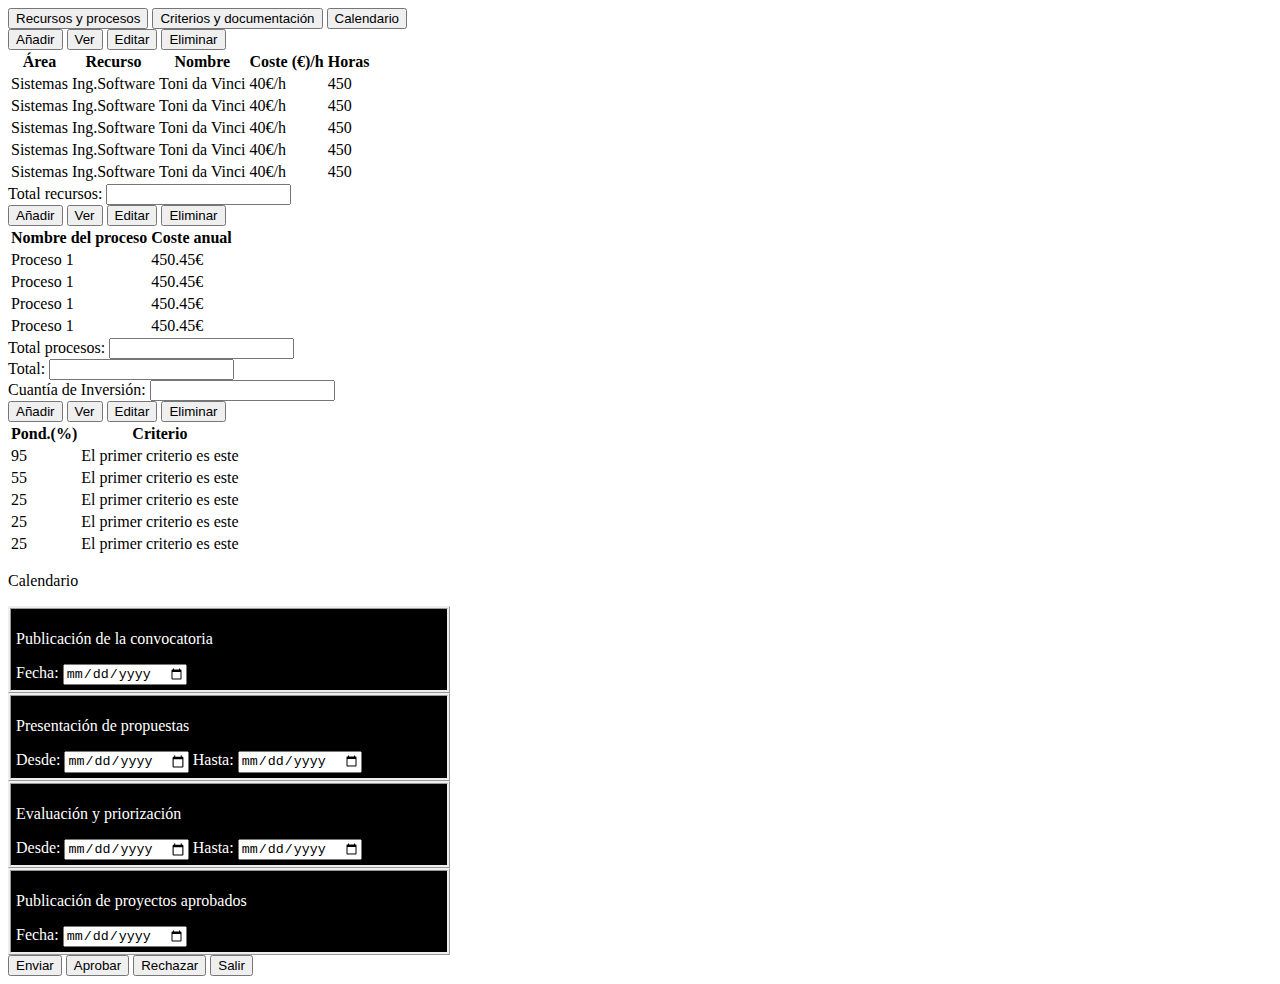
==== fase1.htm @ 9f01ff91 "fase 3 (2)" ====
<!DOCTYPE html>
<html>

<head>
    <link rel="stylesheet" href="css/fase1.css">
    <script src="js/jquery-3.3.1.min.js"></script>
    <script src="js/fase1Controller.js"></script>
</head>

<body>
    <div id="config_vtn">
        <div id="userInfo"></div>
        <div id="top_button_config_vtn">
            <button id="rec_proc_panel_button" onclick="onRecProcPanelButtonClick()">Recursos y procesos</button>
            <button id="crit_doc_panel_button" onclick="onCritDocPanelButtonClick()">Criterios y documentación</button>
            <button id="cal_panel_button" onclick="onCalPanelButtonClick()">Calendario</button>
        </div>
        <div id="rec_proc_panel">
            <div id="rec_panel">
                <div id="rec_panel_buttons">
                    <button id="add_rec_button">Añadir</button>
                    <button id="open_rec_button">Ver</button>
                    <button id="edit_rec_button">Editar</button>
                    <button id="remove_rec_button">Eliminar</button>
                </div>
                <div id="rec_table_panel">
                    <table id="rec_table">
                        <tr>
                            <th>Área</th>
                            <th>Recurso</th>
                            <th>Nombre</th>
                            <th>Coste (€)/h</th>
                            <th>Horas</th>
                        </tr>
                        <tr>
                            <td>Sistemas</td>
                            <td>Ing.Software</td>
                            <td>Toni da Vinci</td>
                            <td>40€/h</td>
                            <td>450</td>
                        </tr>
                        <tr>
                            <td>Sistemas</td>
                            <td>Ing.Software</td>
                            <td>Toni da Vinci</td>
                            <td>40€/h</td>
                            <td>450</td>
                        </tr>
                        <tr>
                            <td>Sistemas</td>
                            <td>Ing.Software</td>
                            <td>Toni da Vinci</td>
                            <td>40€/h</td>
                            <td>450</td>
                        </tr>
                        <tr>
                            <td>Sistemas</td>
                            <td>Ing.Software</td>
                            <td>Toni da Vinci</td>
                            <td>40€/h</td>
                            <td>450</td>
                        </tr>
                        <tr>
                            <td>Sistemas</td>
                            <td>Ing.Software</td>
                            <td>Toni da Vinci</td>
                            <td>40€/h</td>
                            <td>450</td>
                        </tr>
                    </table>
                </div>
                <div id="rec_amount_panel">
                    <label for="rec_amount">Total recursos: </label>
                    <input type="text" id="rec_amount" name="rec_amount">
                </div>
            </div>
            <div id="proc_panel">
                <div id="proc_panel_buttons">
                    <button id="add_proc_button">Añadir</button>
                    <button id="open_proc_button">Ver</button>
                    <button id="edit_proc_button">Editar</button>
                    <button id="remove_proc_button">Eliminar</button>
                </div>
                <div id="proc_table_panel">
                    <table id="proc_table">
                        <tr>
                            <th>Nombre del proceso</th>
                            <th>Coste anual</th>
                        </tr>
                        <tr>
                            <td>Proceso 1</td>
                            <td>450.45€</td>
                        </tr>
                        <tr>
                            <td>Proceso 1</td>
                            <td>450.45€</td>
                        </tr>
                        <tr>
                            <td>Proceso 1</td>
                            <td>450.45€</td>
                        </tr>
                        <tr>
                            <td>Proceso 1</td>
                            <td>450.45€</td>
                        </tr>
                    </table>
                </div>
                <div id="proc_amount_panel">
                    <label for="proc_amount">Total procesos: </label>
                    <input type="text" id="proc_amount" name="proc_amount">
                </div>
            </div>
            <div id="amount_panel">
                <label for="rec_proc_amount">Total: </label>
                <input type="text" id="rec_proc_amount" name="rec_proc_amount">
            </div>
            <div id="my_amount_panel">
                <label for="my_amount">Cuantía de Inversión: </label>
                <input type="text" id="my_amount" name="my_amount">
            </div>
        </div>
        <div id="crit_doc_panel">
            <div id="crit_panel">
                <div id="crit_panel_buttons">
                    <button id="add_crit_button">Añadir</button>
                    <button id="open_crit_button">Ver</button>
                    <button id="edit_crit_button">Editar</button>
                    <button id="remove_crit_button">Eliminar</button>
                </div>
                <div id="crit_table_panel">
                    <table id="crit_table">
                        <tr>
                            <th>Pond.(%)</th>
                            <th>Criterio</th>
                        </tr>
                        <tr>
                            <td>95</td>
                            <td>El primer criterio es este</td>
                        </tr>
                        <tr>
                            <td>55</td>
                            <td>El primer criterio es este</td>
                        </tr>
                        <tr>
                            <td>25</td>
                            <td>El primer criterio es este</td>
                        </tr>
                        <tr>
                            <td>25</td>
                            <td>El primer criterio es este</td>
                        </tr>
                        <tr>
                            <td>25</td>
                            <td>El primer criterio es este</td>
                        </tr>
                    </table>
                </div>
            </div>
            <div id="doc_panel">

            </div>
        </div>
        <div id="cal_panel" class="config_calendar" style="width: 35%; ">
            <p>Calendario</p>

            <div class="config_calendar_row">
                <p>Publicación de la convocatoria</p>
                <label for="fConvocatoria">Fecha: </label>
                <input type="date" id="fConvocatoria">
            </div>

            <div class="config_calendar_row">
                <p>Presentación de propuestas</p>
                <label for="PPropuestaDesde">Desde: </label>
                <input type="date" id="PPropuestaDesde">
                <label for="PPropuestaHasta">Hasta: </label>
                <input type="date" id="PPropuestaHasta">
            </div>

            <div class="config_calendar_row">
                <p>Evaluación y priorización</p>
                <label for="PEvalPriorDesde">Desde: </label>
                <input type="date" id="PEvalPriorDesde">
                <label for="PEvalPriorHasta">Hasta: </label>
                <input type="date" id="PEvalPriorHasta">
            </div>

            <div class="config_calendar_row">
                <p>Publicación de proyectos aprobados</p>
                <label for="PAprobados">Fecha: </label>
                <input type="date" id="PAprobados">
            </div>
        </div>
    </div>
    <div id="bot_buttons_config_vtn">
        <button id="send_config_button" onclick="onSendConfigButtonClick() ">Enviar</button>
        <button id="approve_config_button" onclick="onApproveConfigButtonClick() ">Aprobar</button>
        <button id="reject_config_button" onclick="onRejectConfigButtonClick() ">Rechazar</button>
        <button id="exit_button" onclick="onExitButton() ">Salir</button>
    </div>

</body>

</html>
---- css/fase1.css ----
/*GENERAL*/

label {
    width: 140px;
    text-align: right;
}

​
/*DOCUMENTACION*/

#Descripcion {
    border: 5px solid blue;
    width: 200px;
    height: 100px;
    border-style: dashed;
}

#Reglamento {
    border: 5px solid blue;
    width: 200px;
    height: 100px;
    border-style: dashed;
}

#FormEstandar {
    border: 5px solid blue;
    width: 200px;
    height: 100px;
    border-style: dashed;
}

#textoConv {
    border: 5px solid blue;
    width: 200px;
    height: 100px;
    border-style: dashed;
}

.config_calendar_row {
    background-color: black;
    color: white;
    padding: 5px;
    border-style: ridge;
    width: 250;
}


/*ESTILOS CRITERIOS*/

#nuevoCrit_desc {
    width: 200px;
    height: 200px;
}

#nuevoCrit_pond {
    width: 50px;
}

.buttons_modal_vtn {
    float: right;
    padding: 20px;
}


/* The Modal (background) */

.modal {
    display: none;
    /* Hidden by default */
    position: fixed;
    /* Stay in place */
    z-index: 1;
    /* Sit on top */
    left: 0;
    top: 0;
    width: 100%;
    /* Full width */
    height: 100%;
    /* Full height */
    overflow: auto;
    /* Enable scroll if needed */
    background-color: rgb(0, 0, 0);
    /* Fallback color */
    background-color: rgba(0, 0, 0, 0.4);
    /* Black w/ opacity */
}
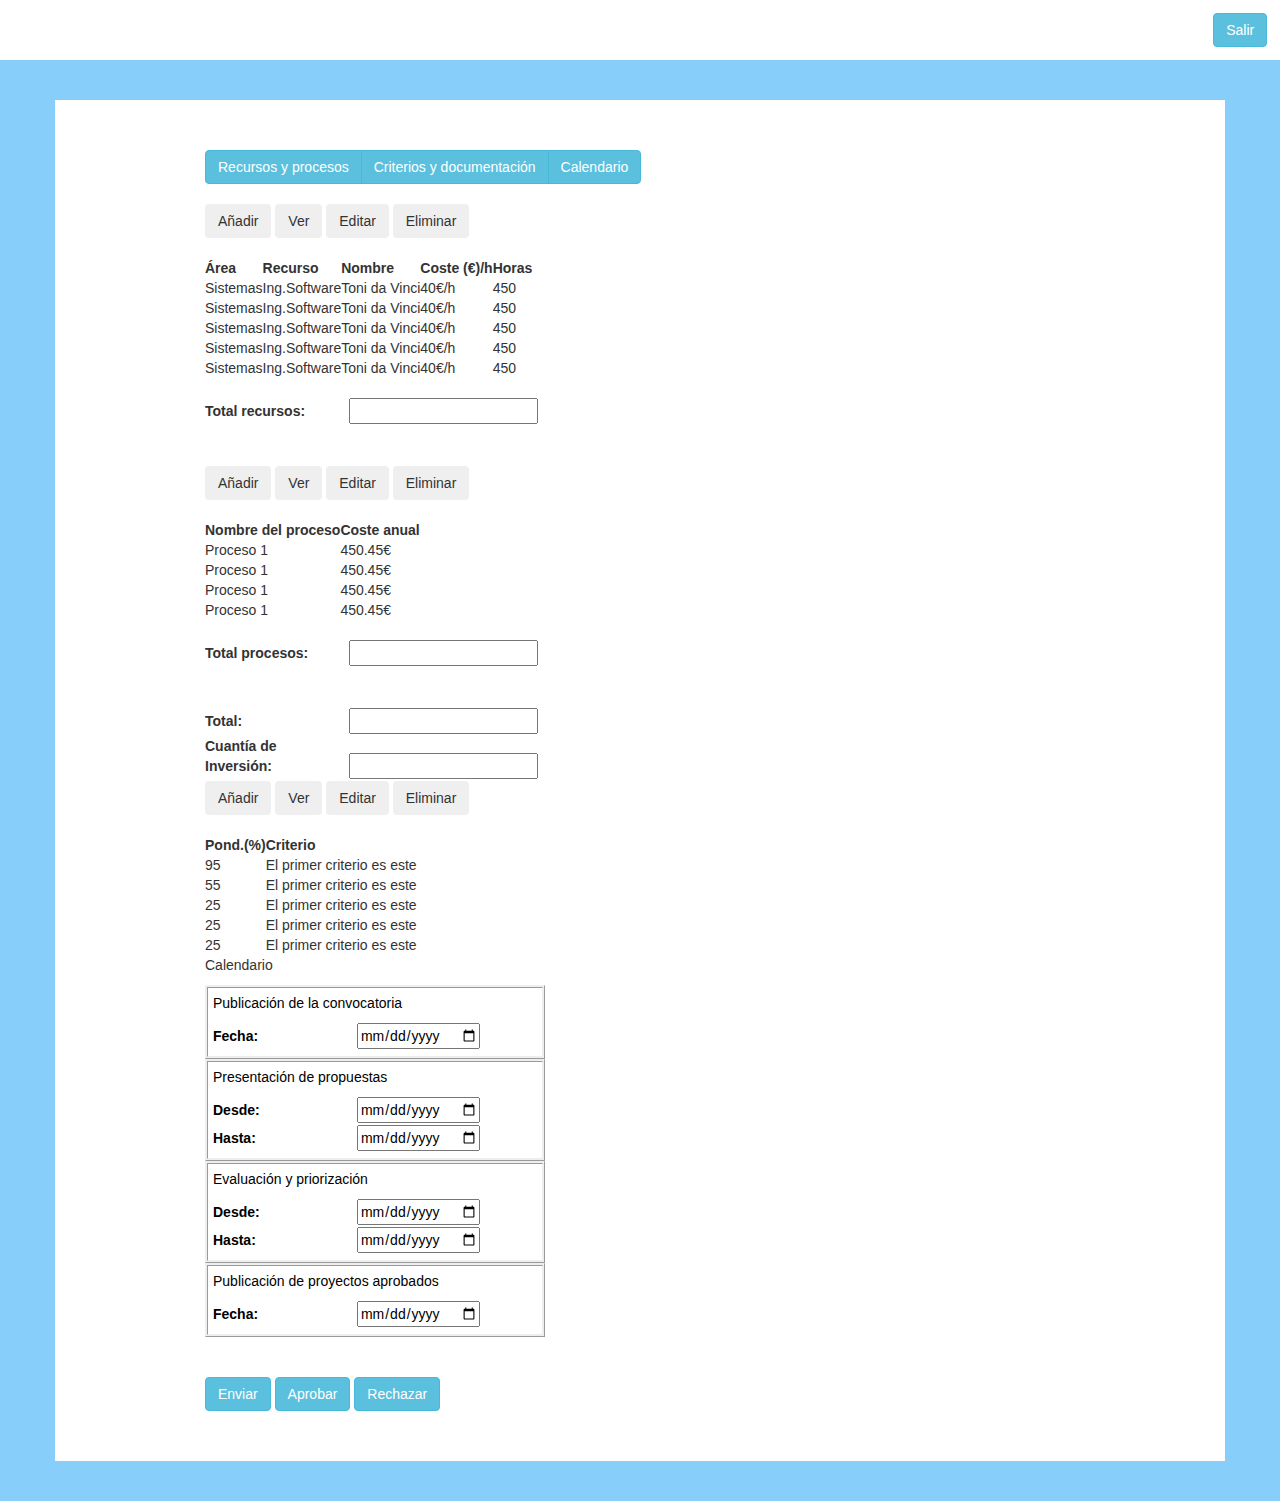
==== commit c65c6d8b: "Cambios fase1" ====
--- a/fase1.htm
+++ b/fase1.htm
@@ -2,202 +2,237 @@
 <html>
 
 <head>
+    <title></title>
     <link rel="stylesheet" href="css/fase1.css">
     <script src="js/jquery-3.3.1.min.js"></script>
     <script src="js/fase1Controller.js"></script>
+    <link rel="stylesheet" href="css/bootstrap.min.css">
+    <script src="js/bootstrap.min.js"></script>
 </head>
 
-<body>
-    <div id="config_vtn">
-        <div id="userInfo"></div>
-        <div id="top_button_config_vtn">
-            <button id="rec_proc_panel_button" onclick="onRecProcPanelButtonClick()">Recursos y procesos</button>
-            <button id="crit_doc_panel_button" onclick="onCritDocPanelButtonClick()">Criterios y documentación</button>
-            <button id="cal_panel_button" onclick="onCalPanelButtonClick()">Calendario</button>
-        </div>
-        <div id="rec_proc_panel">
-            <div id="rec_panel">
-                <div id="rec_panel_buttons">
-                    <button id="add_rec_button">Añadir</button>
-                    <button id="open_rec_button">Ver</button>
-                    <button id="edit_rec_button">Editar</button>
-                    <button id="remove_rec_button">Eliminar</button>
-                </div>
-                <div id="rec_table_panel">
-                    <table id="rec_table">
-                        <tr>
-                            <th>Área</th>
-                            <th>Recurso</th>
-                            <th>Nombre</th>
-                            <th>Coste (€)/h</th>
-                            <th>Horas</th>
-                        </tr>
-                        <tr>
-                            <td>Sistemas</td>
-                            <td>Ing.Software</td>
-                            <td>Toni da Vinci</td>
-                            <td>40€/h</td>
-                            <td>450</td>
-                        </tr>
-                        <tr>
-                            <td>Sistemas</td>
-                            <td>Ing.Software</td>
-                            <td>Toni da Vinci</td>
-                            <td>40€/h</td>
-                            <td>450</td>
-                        </tr>
-                        <tr>
-                            <td>Sistemas</td>
-                            <td>Ing.Software</td>
-                            <td>Toni da Vinci</td>
-                            <td>40€/h</td>
-                            <td>450</td>
-                        </tr>
-                        <tr>
-                            <td>Sistemas</td>
-                            <td>Ing.Software</td>
-                            <td>Toni da Vinci</td>
-                            <td>40€/h</td>
-                            <td>450</td>
-                        </tr>
-                        <tr>
-                            <td>Sistemas</td>
-                            <td>Ing.Software</td>
-                            <td>Toni da Vinci</td>
-                            <td>40€/h</td>
-                            <td>450</td>
-                        </tr>
-                    </table>
-                </div>
-                <div id="rec_amount_panel">
-                    <label for="rec_amount">Total recursos: </label>
-                    <input type="text" id="rec_amount" name="rec_amount">
-                </div>
-            </div>
-            <div id="proc_panel">
-                <div id="proc_panel_buttons">
-                    <button id="add_proc_button">Añadir</button>
-                    <button id="open_proc_button">Ver</button>
-                    <button id="edit_proc_button">Editar</button>
-                    <button id="remove_proc_button">Eliminar</button>
-                </div>
-                <div id="proc_table_panel">
-                    <table id="proc_table">
-                        <tr>
-                            <th>Nombre del proceso</th>
-                            <th>Coste anual</th>
-                        </tr>
-                        <tr>
-                            <td>Proceso 1</td>
-                            <td>450.45€</td>
-                        </tr>
-                        <tr>
-                            <td>Proceso 1</td>
-                            <td>450.45€</td>
-                        </tr>
-                        <tr>
-                            <td>Proceso 1</td>
-                            <td>450.45€</td>
-                        </tr>
-                        <tr>
-                            <td>Proceso 1</td>
-                            <td>450.45€</td>
-                        </tr>
-                    </table>
-                </div>
-                <div id="proc_amount_panel">
-                    <label for="proc_amount">Total procesos: </label>
-                    <input type="text" id="proc_amount" name="proc_amount">
-                </div>
-            </div>
-            <div id="amount_panel">
-                <label for="rec_proc_amount">Total: </label>
-                <input type="text" id="rec_proc_amount" name="rec_proc_amount">
-            </div>
-            <div id="my_amount_panel">
-                <label for="my_amount">Cuantía de Inversión: </label>
-                <input type="text" id="my_amount" name="my_amount">
-            </div>
-        </div>
-        <div id="crit_doc_panel">
-            <div id="crit_panel">
-                <div id="crit_panel_buttons">
-                    <button id="add_crit_button">Añadir</button>
-                    <button id="open_crit_button">Ver</button>
-                    <button id="edit_crit_button">Editar</button>
-                    <button id="remove_crit_button">Eliminar</button>
-                </div>
-                <div id="crit_table_panel">
-                    <table id="crit_table">
-                        <tr>
-                            <th>Pond.(%)</th>
-                            <th>Criterio</th>
-                        </tr>
-                        <tr>
-                            <td>95</td>
-                            <td>El primer criterio es este</td>
-                        </tr>
-                        <tr>
-                            <td>55</td>
-                            <td>El primer criterio es este</td>
-                        </tr>
-                        <tr>
-                            <td>25</td>
-                            <td>El primer criterio es este</td>
-                        </tr>
-                        <tr>
-                            <td>25</td>
-                            <td>El primer criterio es este</td>
-                        </tr>
-                        <tr>
-                            <td>25</td>
-                            <td>El primer criterio es este</td>
-                        </tr>
-                    </table>
-                </div>
-            </div>
-            <div id="doc_panel">
-
-            </div>
-        </div>
-        <div id="cal_panel" class="config_calendar" style="width: 35%; ">
-            <p>Calendario</p>
-
-            <div class="config_calendar_row">
-                <p>Publicación de la convocatoria</p>
-                <label for="fConvocatoria">Fecha: </label>
-                <input type="date" id="fConvocatoria">
-            </div>
-
-            <div class="config_calendar_row">
-                <p>Presentación de propuestas</p>
-                <label for="PPropuestaDesde">Desde: </label>
-                <input type="date" id="PPropuestaDesde">
-                <label for="PPropuestaHasta">Hasta: </label>
-                <input type="date" id="PPropuestaHasta">
-            </div>
-
-            <div class="config_calendar_row">
-                <p>Evaluación y priorización</p>
-                <label for="PEvalPriorDesde">Desde: </label>
-                <input type="date" id="PEvalPriorDesde">
-                <label for="PEvalPriorHasta">Hasta: </label>
-                <input type="date" id="PEvalPriorHasta">
-            </div>
-
-            <div class="config_calendar_row">
-                <p>Publicación de proyectos aprobados</p>
-                <label for="PAprobados">Fecha: </label>
-                <input type="date" id="PAprobados">
+<body style="background-color: #87CEFA;">
+
+    <div class="container-fluid" style="background-color: white;">
+        <div class="row">
+            <div class="col-xl-12" style="padding: 1%;">
+                <div id="userInfo" style="position:absolute; margin:auto; padding: 0.5%; background-color: white;">
+                </div>
+                <div style="text-align: right;">
+                    <button class="btn btn-info" onclick="location.href='login.htm'">Salir</button>
+                </div>
             </div>
         </div>
     </div>
-    <div id="bot_buttons_config_vtn">
-        <button id="send_config_button" onclick="onSendConfigButtonClick() ">Enviar</button>
-        <button id="approve_config_button" onclick="onApproveConfigButtonClick() ">Aprobar</button>
-        <button id="reject_config_button" onclick="onRejectConfigButtonClick() ">Rechazar</button>
-        <button id="exit_button" onclick="onExitButton() ">Salir</button>
+    <br><br>
+    <div class="container">
+        <div class="row">
+            <div class="col-xl-12" style="padding: 50px;padding-left: 150px; background-color: white;">
+
+                <div id="config_vtn">
+                    <div id="top_button_config_vtn" class="btn-group">
+                        <button id="rec_proc_panel_button" class="btn btn-info"
+                            onclick="onRecProcPanelButtonClick()">Recursos y procesos</button>
+                        <button id="crit_doc_panel_button" class="btn btn-info"
+                            onclick="onCritDocPanelButtonClick()">Criterios y documentación</button>
+                        <button id="cal_panel_button" class="btn btn-info"
+                            onclick="onCalPanelButtonClick()">Calendario</button>
+                    </div>
+                    <br><br>
+                    <div id="rec_proc_panel">
+                        <div id="rec_panel">
+                            <div id="rec_panel_buttons">
+                                <button class='btn btn-secondary' id="add_rec_button">Añadir</button>
+                                <button class='btn btn-secondary' id="open_rec_button">Ver</button>
+                                <button class='btn btn-secondary' id="edit_rec_button">Editar</button>
+                                <button class='btn btn-secondary' id="remove_rec_button">Eliminar</button>
+                            </div>
+                            <br>
+                            <div id="rec_table_panel">
+                                <table id="rec_table">
+                                    <tr>
+                                        <th>Área</th>
+                                        <th>Recurso</th>
+                                        <th>Nombre</th>
+                                        <th>Coste (€)/h</th>
+                                        <th>Horas</th>
+                                    </tr>
+                                    <tr>
+                                        <td>Sistemas</td>
+                                        <td>Ing.Software</td>
+                                        <td>Toni da Vinci</td>
+                                        <td>40€/h</td>
+                                        <td>450</td>
+                                    </tr>
+                                    <tr>
+                                        <td>Sistemas</td>
+                                        <td>Ing.Software</td>
+                                        <td>Toni da Vinci</td>
+                                        <td>40€/h</td>
+                                        <td>450</td>
+                                    </tr>
+                                    <tr>
+                                        <td>Sistemas</td>
+                                        <td>Ing.Software</td>
+                                        <td>Toni da Vinci</td>
+                                        <td>40€/h</td>
+                                        <td>450</td>
+                                    </tr>
+                                    <tr>
+                                        <td>Sistemas</td>
+                                        <td>Ing.Software</td>
+                                        <td>Toni da Vinci</td>
+                                        <td>40€/h</td>
+                                        <td>450</td>
+                                    </tr>
+                                    <tr>
+                                        <td>Sistemas</td>
+                                        <td>Ing.Software</td>
+                                        <td>Toni da Vinci</td>
+                                        <td>40€/h</td>
+                                        <td>450</td>
+                                    </tr>
+                                </table>
+                            </div>
+                            <br>
+                            <div id="rec_amount_panel">
+                                <label for="rec_amount">Total recursos: </label>
+                                <input type="text" id="rec_amount" name="rec_amount">
+                            </div>
+                        </div>
+                        <br><br>
+                        <div id="proc_panel">
+                            <div id="proc_panel_buttons">
+                                <button class='btn btn-secondary' id="add_proc_button">Añadir</button>
+                                <button class='btn btn-secondary' id="open_proc_button">Ver</button>
+                                <button class='btn btn-secondary' id="edit_proc_button">Editar</button>
+                                <button class='btn btn-secondary' id="remove_proc_button">Eliminar</button>
+                            </div>
+                            <br>
+                            <div id="proc_table_panel">
+                                <table id="proc_table">
+                                    <tr>
+                                        <th>Nombre del proceso</th>
+                                        <th>Coste anual</th>
+                                    </tr>
+                                    <tr>
+                                        <td>Proceso 1</td>
+                                        <td>450.45€</td>
+                                    </tr>
+                                    <tr>
+                                        <td>Proceso 1</td>
+                                        <td>450.45€</td>
+                                    </tr>
+                                    <tr>
+                                        <td>Proceso 1</td>
+                                        <td>450.45€</td>
+                                    </tr>
+                                    <tr>
+                                        <td>Proceso 1</td>
+                                        <td>450.45€</td>
+                                    </tr>
+                                </table>
+                            </div>
+                            <br>
+                            <div id="proc_amount_panel">
+                                <label for="proc_amount">Total procesos: </label>
+                                <input type="text" id="proc_amount" name="proc_amount">
+                            </div>
+                        </div>
+                        <br><br>
+                        <div id="amount_panel">
+                            <label for="rec_proc_amount">Total: </label>
+                            <input type="text" id="rec_proc_amount" name="rec_proc_amount">
+                        </div>
+                        <div id="my_amount_panel">
+                            <label for="my_amount">Cuantía de Inversión: </label>
+                            <input type="text" id="my_amount" name="my_amount">
+                        </div>
+                    </div>
+                    <div id="crit_doc_panel">
+                        <div id="crit_panel">
+                            <div id="crit_panel_buttons">
+                                <button class='btn btn-secondary' id="add_crit_button">Añadir</button>
+                                <button class='btn btn-secondary' id="open_crit_button">Ver</button>
+                                <button class='btn btn-secondary' id="edit_crit_button">Editar</button>
+                                <button class='btn btn-secondary' id="remove_crit_button">Eliminar</button>
+                            </div>
+                            <br>
+                            <div id="crit_table_panel">
+                                <table id="crit_table">
+                                    <tr>
+                                        <th>Pond.(%)</th>
+                                        <th>Criterio</th>
+                                    </tr>
+                                    <tr>
+                                        <td>95</td>
+                                        <td>El primer criterio es este</td>
+                                    </tr>
+                                    <tr>
+                                        <td>55</td>
+                                        <td>El primer criterio es este</td>
+                                    </tr>
+                                    <tr>
+                                        <td>25</td>
+                                        <td>El primer criterio es este</td>
+                                    </tr>
+                                    <tr>
+                                        <td>25</td>
+                                        <td>El primer criterio es este</td>
+                                    </tr>
+                                    <tr>
+                                        <td>25</td>
+                                        <td>El primer criterio es este</td>
+                                    </tr>
+                                </table>
+                            </div>
+                        </div>
+                        <div id="doc_panel">
+
+                        </div>
+                    </div>
+                    <div id="cal_panel" class="config_calendar" style="width: 35%; ">
+                        <p>Calendario</p>
+
+                        <div class="config_calendar_row">
+                            <p>Publicación de la convocatoria</p>
+                            <label for="fConvocatoria">Fecha: </label>
+                            <input type="date" id="fConvocatoria">
+                        </div>
+
+                        <div class="config_calendar_row">
+                            <p>Presentación de propuestas</p>
+                            <label for="PPropuestaDesde">Desde: </label>
+                            <input type="date" id="PPropuestaDesde">
+                            <label for="PPropuestaHasta">Hasta: </label>
+                            <input type="date" id="PPropuestaHasta">
+                        </div>
+
+                        <div class="config_calendar_row">
+                            <p>Evaluación y priorización</p>
+                            <label for="PEvalPriorDesde">Desde: </label>
+                            <input type="date" id="PEvalPriorDesde">
+                            <label for="PEvalPriorHasta">Hasta: </label>
+                            <input type="date" id="PEvalPriorHasta">
+                        </div>
+
+                        <div class="config_calendar_row">
+                            <p>Publicación de proyectos aprobados</p>
+                            <label for="PAprobados">Fecha: </label>
+                            <input type="date" id="PAprobados">
+                        </div>
+                    </div>
+                </div>
+                <br><br>
+                <div id="bot_buttons_config_vtn">
+                    <button class='btn btn-info' id="send_config_button" onclick="onSendConfigButtonClick() ">Enviar</button>
+                    <button class='btn btn-info' id="approve_config_button" onclick="onApproveConfigButtonClick() ">Aprobar</button>
+                    <button class='btn btn-info' id="reject_config_button" onclick="onRejectConfigButtonClick() ">Rechazar</button>
+                </div>
+            </div>
+        </div>
     </div>
+    <br><br>
+
 
 </body>
 
--- a/css/fase1.css
+++ b/css/fase1.css
@@ -2,7 +2,7 @@
 
 label {
     width: 140px;
-    text-align: right;
+    text-align: left;
 }
 
 ​
@@ -37,8 +37,7 @@
 }
 
 .config_calendar_row {
-    background-color: black;
-    color: white;
+    color: black;
     padding: 5px;
     border-style: ridge;
     width: 250;
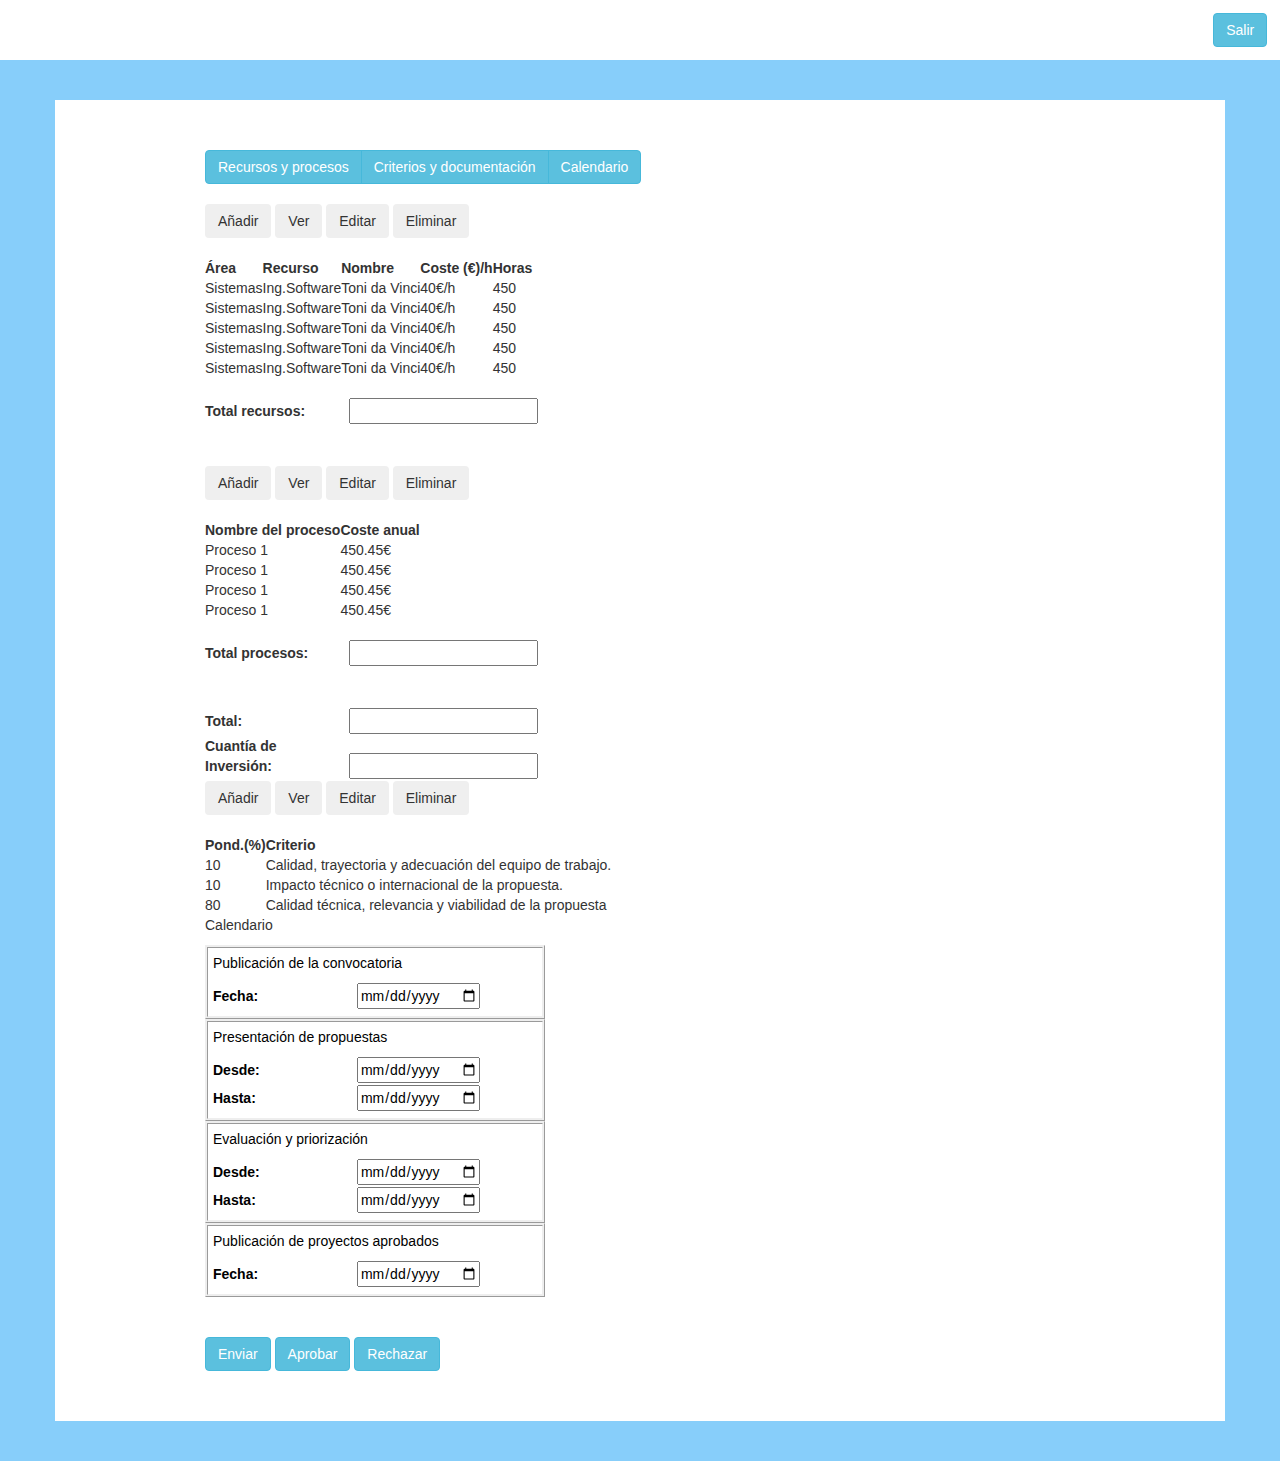
==== commit 43a0e471: "Ajustes revisio" ====
--- a/fase1.htm
+++ b/fase1.htm
@@ -30,12 +30,9 @@
 
                 <div id="config_vtn">
                     <div id="top_button_config_vtn" class="btn-group">
-                        <button id="rec_proc_panel_button" class="btn btn-info"
-                            onclick="onRecProcPanelButtonClick()">Recursos y procesos</button>
-                        <button id="crit_doc_panel_button" class="btn btn-info"
-                            onclick="onCritDocPanelButtonClick()">Criterios y documentación</button>
-                        <button id="cal_panel_button" class="btn btn-info"
-                            onclick="onCalPanelButtonClick()">Calendario</button>
+                        <button id="rec_proc_panel_button" class="btn btn-info" onclick="onRecProcPanelButtonClick()">Recursos y procesos</button>
+                        <button id="crit_doc_panel_button" class="btn btn-info" onclick="onCritDocPanelButtonClick()">Criterios y documentación</button>
+                        <button id="cal_panel_button" class="btn btn-info" onclick="onCalPanelButtonClick()">Calendario</button>
                     </div>
                     <br><br>
                     <div id="rec_proc_panel">
@@ -164,24 +161,18 @@
                                         <th>Criterio</th>
                                     </tr>
                                     <tr>
-                                        <td>95</td>
-                                        <td>El primer criterio es este</td>
-                                    </tr>
-                                    <tr>
-                                        <td>55</td>
-                                        <td>El primer criterio es este</td>
-                                    </tr>
-                                    <tr>
-                                        <td>25</td>
-                                        <td>El primer criterio es este</td>
-                                    </tr>
-                                    <tr>
-                                        <td>25</td>
-                                        <td>El primer criterio es este</td>
-                                    </tr>
-                                    <tr>
-                                        <td>25</td>
-                                        <td>El primer criterio es este</td>
+                                        <td>10</td>
+                                        <td>Calidad, trayectoria y adecuación del equipo de trabajo.
+                                        </td>
+                                    </tr>
+                                    <tr>
+                                        <td>10</td>
+                                        <td>Impacto técnico o internacional de la propuesta. </td>
+                                    </tr>
+                                    <tr>
+                                        <td>80</td>
+                                        <td>Calidad técnica, relevancia y viabilidad de la propuesta
+                                        </td>
                                     </tr>
                                 </table>
                             </div>
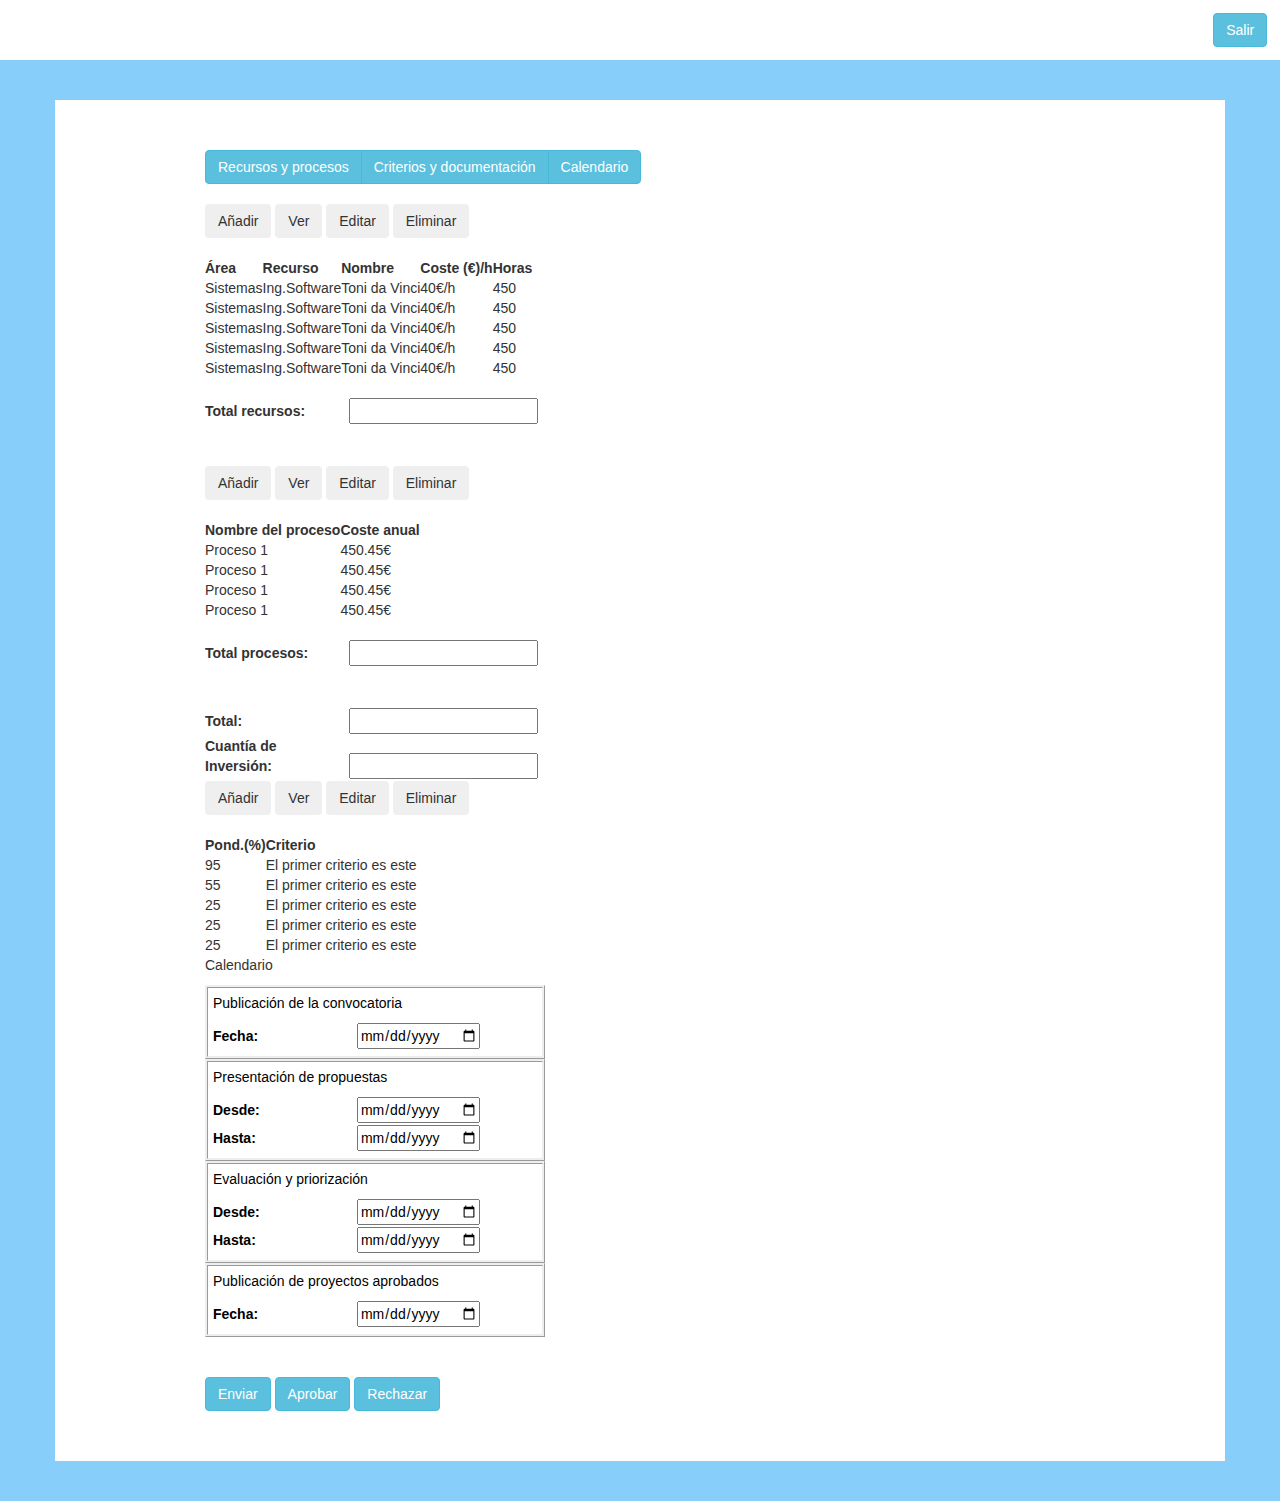
==== commit cf3cb01c: "Revert "Merge branch 'master' of https://github.com/jaumeferr/CarteraProyectos"" ====
--- a/fase1.htm
+++ b/fase1.htm
@@ -30,9 +30,12 @@
 
                 <div id="config_vtn">
                     <div id="top_button_config_vtn" class="btn-group">
-                        <button id="rec_proc_panel_button" class="btn btn-info" onclick="onRecProcPanelButtonClick()">Recursos y procesos</button>
-                        <button id="crit_doc_panel_button" class="btn btn-info" onclick="onCritDocPanelButtonClick()">Criterios y documentación</button>
-                        <button id="cal_panel_button" class="btn btn-info" onclick="onCalPanelButtonClick()">Calendario</button>
+                        <button id="rec_proc_panel_button" class="btn btn-info"
+                            onclick="onRecProcPanelButtonClick()">Recursos y procesos</button>
+                        <button id="crit_doc_panel_button" class="btn btn-info"
+                            onclick="onCritDocPanelButtonClick()">Criterios y documentación</button>
+                        <button id="cal_panel_button" class="btn btn-info"
+                            onclick="onCalPanelButtonClick()">Calendario</button>
                     </div>
                     <br><br>
                     <div id="rec_proc_panel">
@@ -161,18 +164,24 @@
                                         <th>Criterio</th>
                                     </tr>
                                     <tr>
-                                        <td>10</td>
-                                        <td>Calidad, trayectoria y adecuación del equipo de trabajo.
-                                        </td>
-                                    </tr>
-                                    <tr>
-                                        <td>10</td>
-                                        <td>Impacto técnico o internacional de la propuesta. </td>
-                                    </tr>
-                                    <tr>
-                                        <td>80</td>
-                                        <td>Calidad técnica, relevancia y viabilidad de la propuesta
-                                        </td>
+                                        <td>95</td>
+                                        <td>El primer criterio es este</td>
+                                    </tr>
+                                    <tr>
+                                        <td>55</td>
+                                        <td>El primer criterio es este</td>
+                                    </tr>
+                                    <tr>
+                                        <td>25</td>
+                                        <td>El primer criterio es este</td>
+                                    </tr>
+                                    <tr>
+                                        <td>25</td>
+                                        <td>El primer criterio es este</td>
+                                    </tr>
+                                    <tr>
+                                        <td>25</td>
+                                        <td>El primer criterio es este</td>
                                     </tr>
                                 </table>
                             </div>
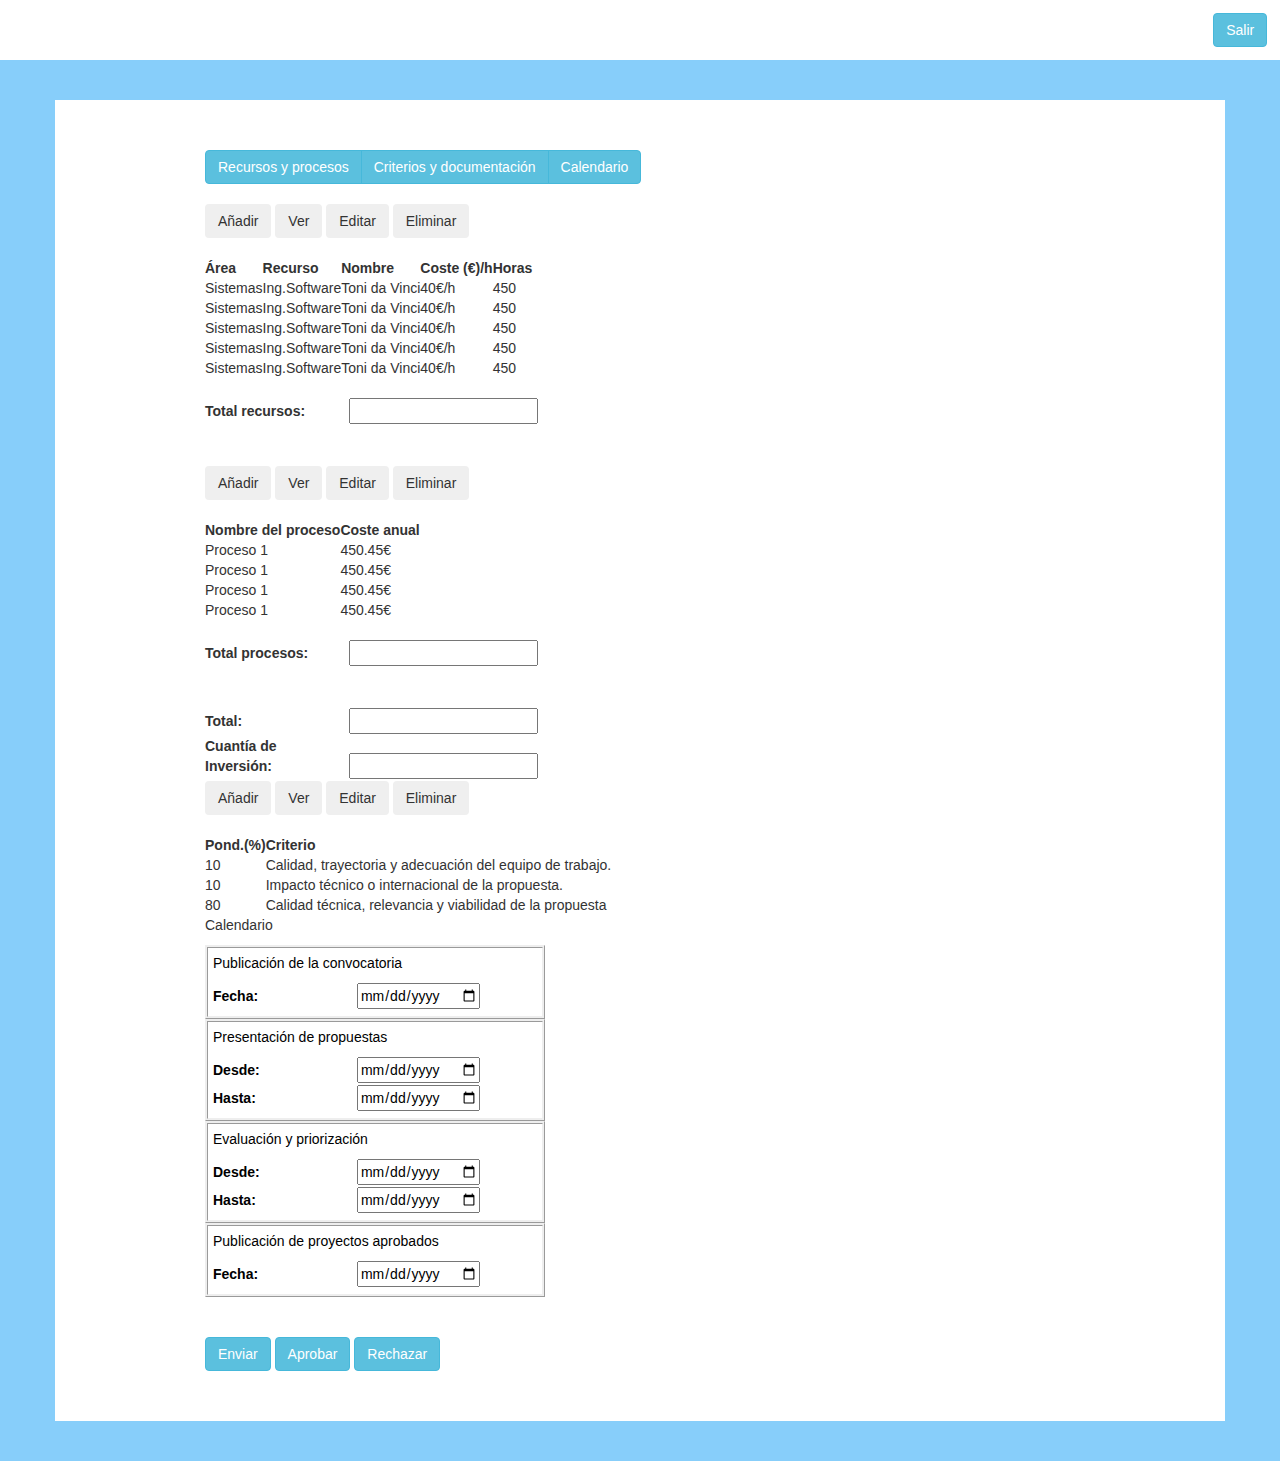
==== commit 8a1ac3f3: "Revert "Revert "Merge branch 'master' of https://github.com/jaumeferr/CarteraProyectos""" ====
--- a/fase1.htm
+++ b/fase1.htm
@@ -30,12 +30,9 @@
 
                 <div id="config_vtn">
                     <div id="top_button_config_vtn" class="btn-group">
-                        <button id="rec_proc_panel_button" class="btn btn-info"
-                            onclick="onRecProcPanelButtonClick()">Recursos y procesos</button>
-                        <button id="crit_doc_panel_button" class="btn btn-info"
-                            onclick="onCritDocPanelButtonClick()">Criterios y documentación</button>
-                        <button id="cal_panel_button" class="btn btn-info"
-                            onclick="onCalPanelButtonClick()">Calendario</button>
+                        <button id="rec_proc_panel_button" class="btn btn-info" onclick="onRecProcPanelButtonClick()">Recursos y procesos</button>
+                        <button id="crit_doc_panel_button" class="btn btn-info" onclick="onCritDocPanelButtonClick()">Criterios y documentación</button>
+                        <button id="cal_panel_button" class="btn btn-info" onclick="onCalPanelButtonClick()">Calendario</button>
                     </div>
                     <br><br>
                     <div id="rec_proc_panel">
@@ -164,24 +161,18 @@
                                         <th>Criterio</th>
                                     </tr>
                                     <tr>
-                                        <td>95</td>
-                                        <td>El primer criterio es este</td>
-                                    </tr>
-                                    <tr>
-                                        <td>55</td>
-                                        <td>El primer criterio es este</td>
-                                    </tr>
-                                    <tr>
-                                        <td>25</td>
-                                        <td>El primer criterio es este</td>
-                                    </tr>
-                                    <tr>
-                                        <td>25</td>
-                                        <td>El primer criterio es este</td>
-                                    </tr>
-                                    <tr>
-                                        <td>25</td>
-                                        <td>El primer criterio es este</td>
+                                        <td>10</td>
+                                        <td>Calidad, trayectoria y adecuación del equipo de trabajo.
+                                        </td>
+                                    </tr>
+                                    <tr>
+                                        <td>10</td>
+                                        <td>Impacto técnico o internacional de la propuesta. </td>
+                                    </tr>
+                                    <tr>
+                                        <td>80</td>
+                                        <td>Calidad técnica, relevancia y viabilidad de la propuesta
+                                        </td>
                                     </tr>
                                 </table>
                             </div>
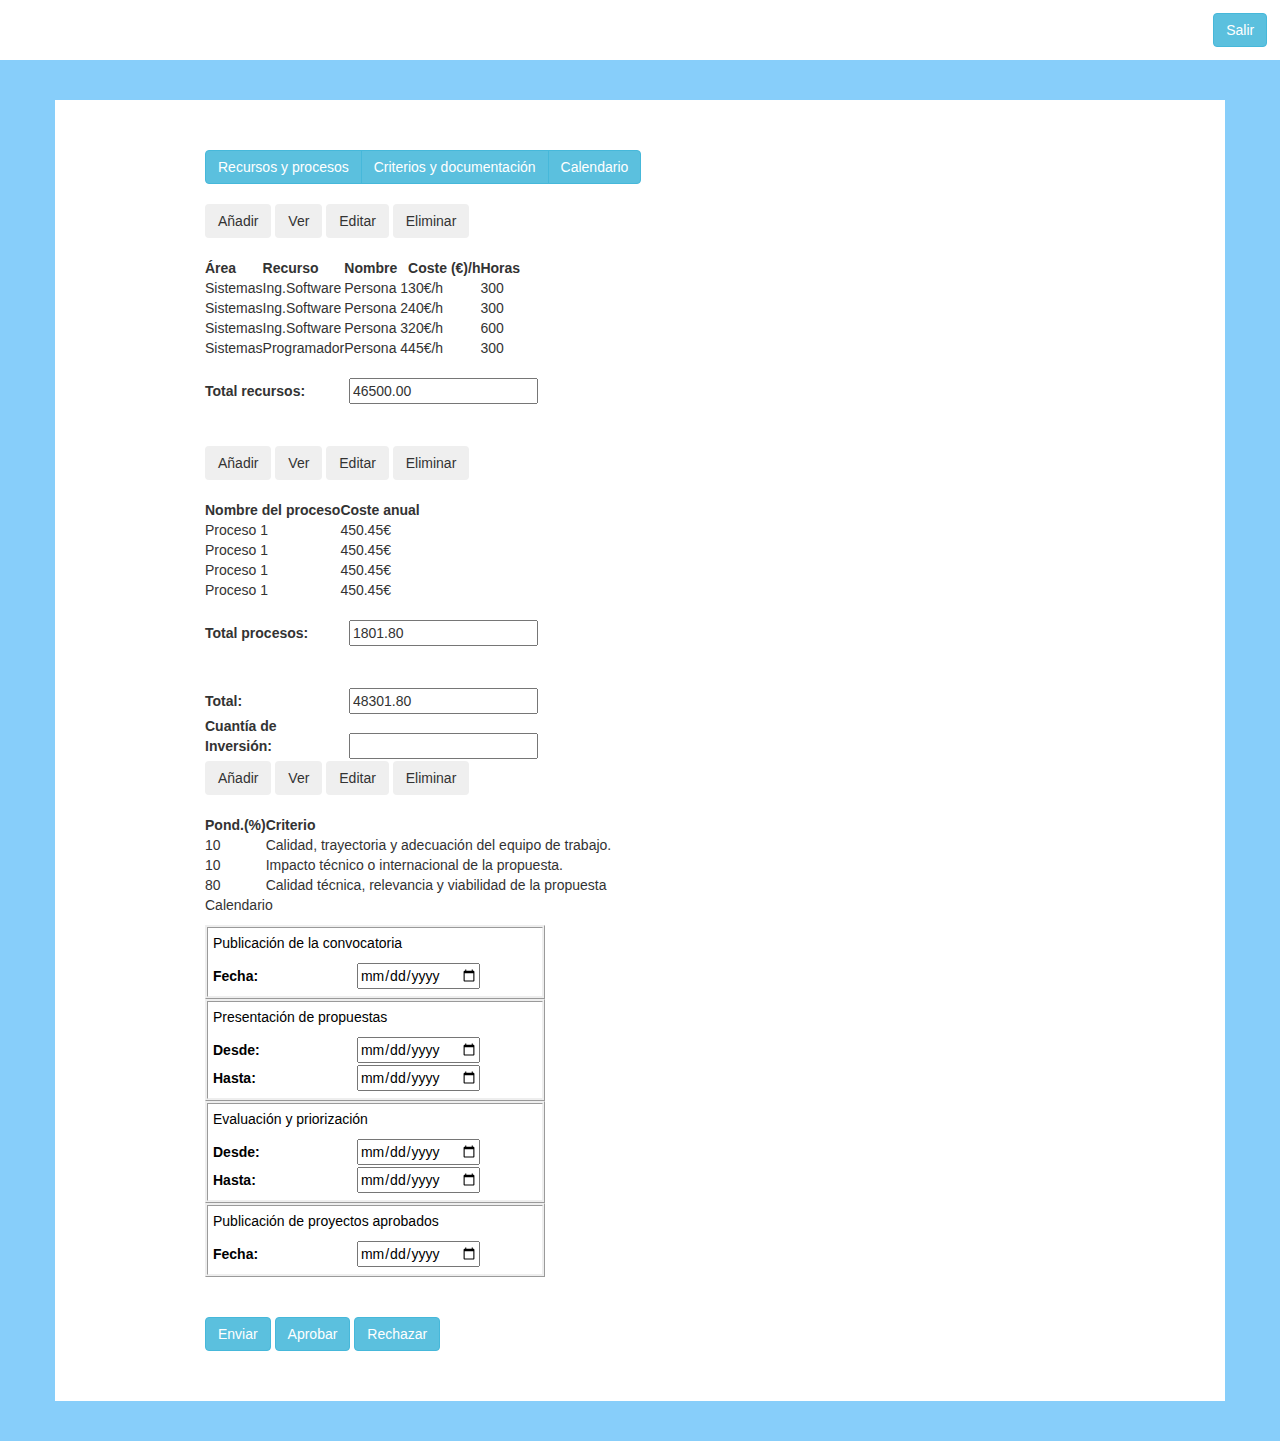
==== commit d1cc6d67: "fase1 update" ====
--- a/fase1.htm
+++ b/fase1.htm
@@ -56,44 +56,37 @@
                                     <tr>
                                         <td>Sistemas</td>
                                         <td>Ing.Software</td>
-                                        <td>Toni da Vinci</td>
+                                        <td>Persona 1</td>
+                                        <td>30€/h</td>
+                                        <td>300</td>
+                                    </tr>
+                                    <tr>
+                                        <td>Sistemas</td>
+                                        <td>Ing.Software</td>
+                                        <td>Persona 2</td>
                                         <td>40€/h</td>
-                                        <td>450</td>
+                                        <td>300</td>
                                     </tr>
                                     <tr>
                                         <td>Sistemas</td>
                                         <td>Ing.Software</td>
-                                        <td>Toni da Vinci</td>
-                                        <td>40€/h</td>
-                                        <td>450</td>
-                                    </tr>
-                                    <tr>
-                                        <td>Sistemas</td>
-                                        <td>Ing.Software</td>
-                                        <td>Toni da Vinci</td>
-                                        <td>40€/h</td>
-                                        <td>450</td>
-                                    </tr>
-                                    <tr>
-                                        <td>Sistemas</td>
-                                        <td>Ing.Software</td>
-                                        <td>Toni da Vinci</td>
-                                        <td>40€/h</td>
-                                        <td>450</td>
-                                    </tr>
-                                    <tr>
-                                        <td>Sistemas</td>
-                                        <td>Ing.Software</td>
-                                        <td>Toni da Vinci</td>
-                                        <td>40€/h</td>
-                                        <td>450</td>
+                                        <td>Persona 3</td>
+                                        <td>20€/h</td>
+                                        <td>600</td>
+                                    </tr>
+                                    <tr>
+                                        <td>Sistemas</td>
+                                        <td>Programador</td>
+                                        <td>Persona 4</td>
+                                        <td>45€/h</td>
+                                        <td>300</td>
                                     </tr>
                                 </table>
                             </div>
                             <br>
                             <div id="rec_amount_panel">
                                 <label for="rec_amount">Total recursos: </label>
-                                <input type="text" id="rec_amount" name="rec_amount">
+                                <input type="text" id="rec_amount" name="rec_amount" value="46500.00">
                             </div>
                         </div>
                         <br><br>
@@ -132,13 +125,13 @@
                             <br>
                             <div id="proc_amount_panel">
                                 <label for="proc_amount">Total procesos: </label>
-                                <input type="text" id="proc_amount" name="proc_amount">
+                                <input type="text" id="proc_amount" name="proc_amount" value="1801.80">
                             </div>
                         </div>
                         <br><br>
                         <div id="amount_panel">
                             <label for="rec_proc_amount">Total: </label>
-                            <input type="text" id="rec_proc_amount" name="rec_proc_amount">
+                            <input type="text" id="rec_proc_amount" name="rec_proc_amount" value="48301.80">
                         </div>
                         <div id="my_amount_panel">
                             <label for="my_amount">Cuantía de Inversión: </label>
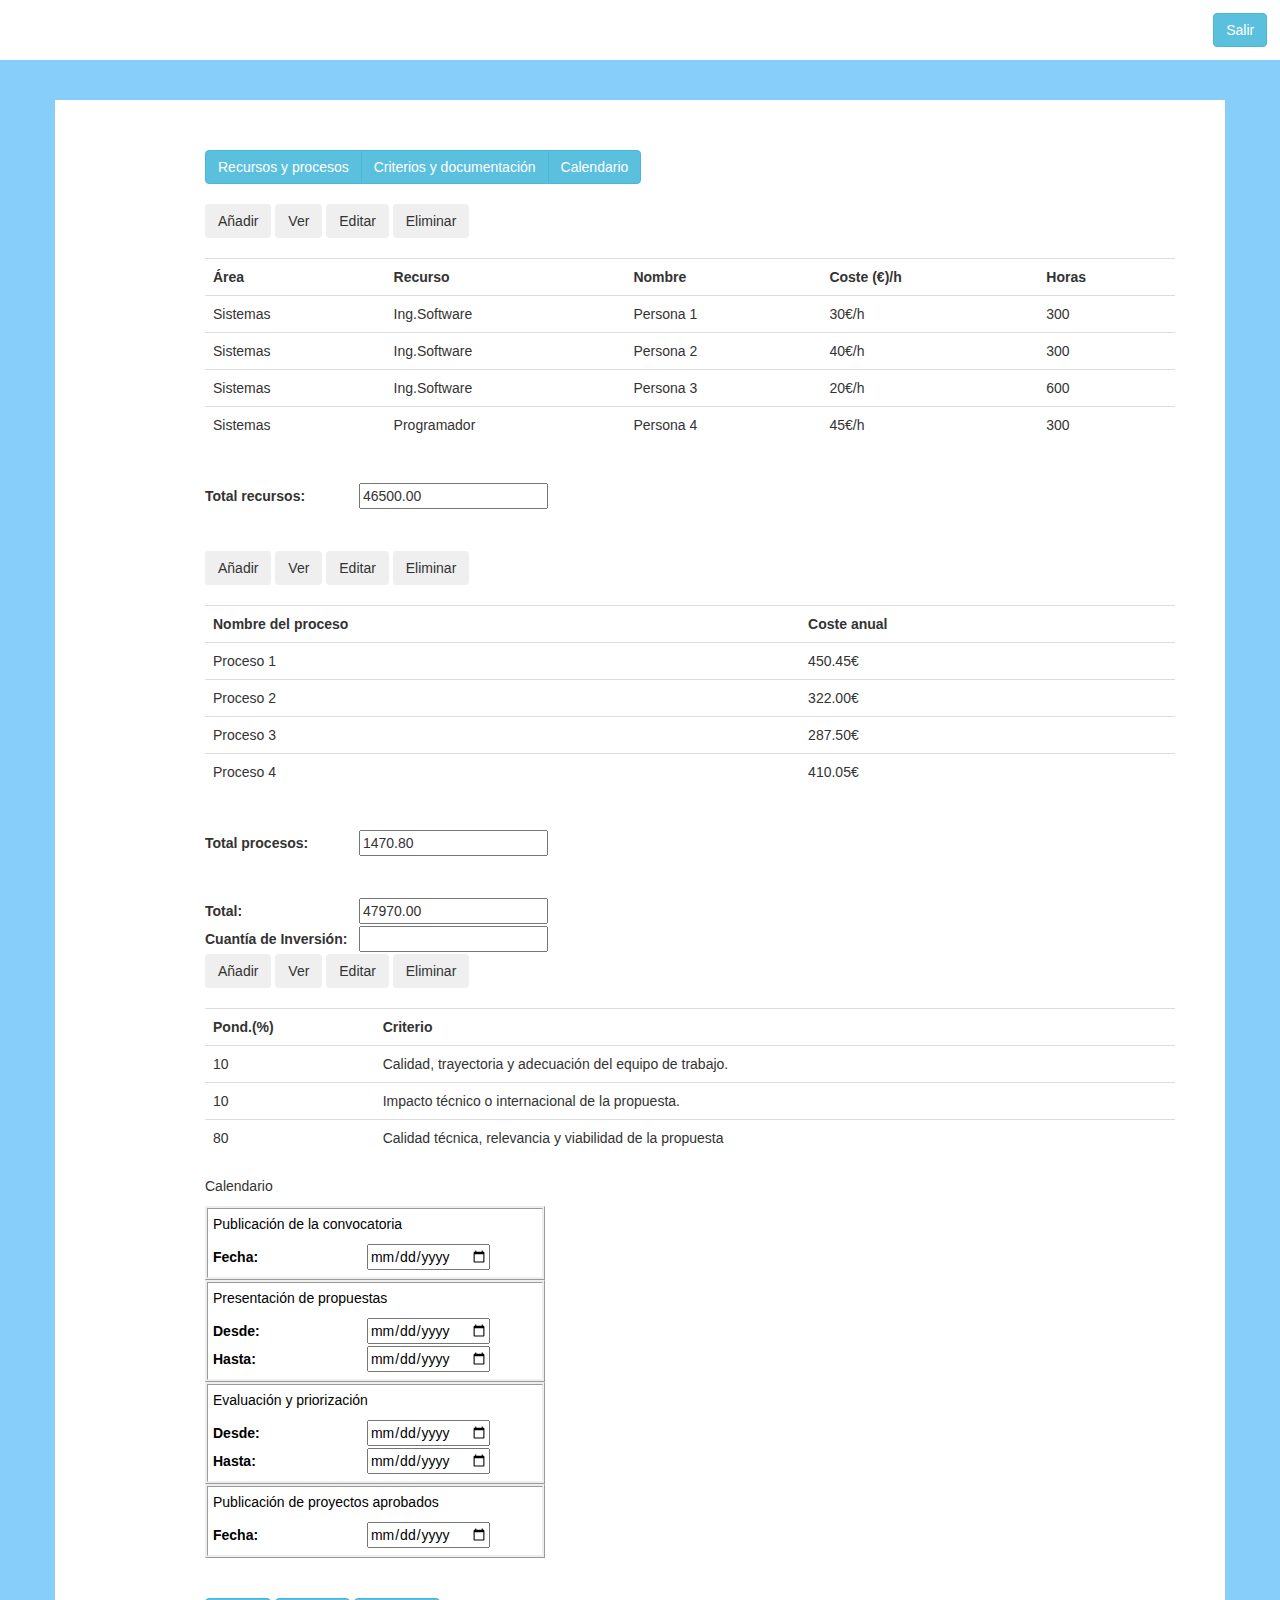
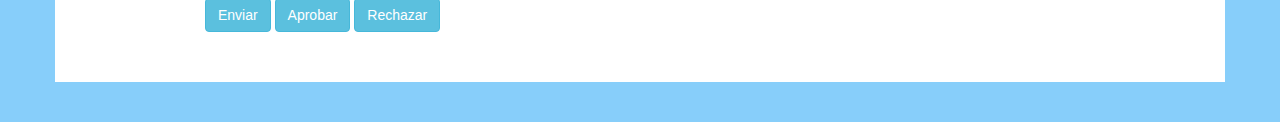
==== commit f3868fae: "Modificaciones" ====
--- a/fase1.htm
+++ b/fase1.htm
@@ -2,7 +2,7 @@
 <html>
 
 <head>
-    <title></title>
+    <title>Configuración</title>
     <link rel="stylesheet" href="css/fase1.css">
     <script src="js/jquery-3.3.1.min.js"></script>
     <script src="js/fase1Controller.js"></script>
@@ -45,7 +45,7 @@
                             </div>
                             <br>
                             <div id="rec_table_panel">
-                                <table id="rec_table">
+                                <table id="rec_table" class="table">
                                     <tr>
                                         <th>Área</th>
                                         <th>Recurso</th>
@@ -99,7 +99,7 @@
                             </div>
                             <br>
                             <div id="proc_table_panel">
-                                <table id="proc_table">
+                                <table id="proc_table" class="table">
                                     <tr>
                                         <th>Nombre del proceso</th>
                                         <th>Coste anual</th>
@@ -109,29 +109,29 @@
                                         <td>450.45€</td>
                                     </tr>
                                     <tr>
-                                        <td>Proceso 1</td>
-                                        <td>450.45€</td>
-                                    </tr>
-                                    <tr>
-                                        <td>Proceso 1</td>
-                                        <td>450.45€</td>
-                                    </tr>
-                                    <tr>
-                                        <td>Proceso 1</td>
-                                        <td>450.45€</td>
+                                        <td>Proceso 2</td>
+                                        <td>322.00€</td>
+                                    </tr>
+                                    <tr>
+                                        <td>Proceso 3</td>
+                                        <td>287.50€</td>
+                                    </tr>
+                                    <tr>
+                                        <td>Proceso 4</td>
+                                        <td>410.05€</td>
                                     </tr>
                                 </table>
                             </div>
                             <br>
                             <div id="proc_amount_panel">
                                 <label for="proc_amount">Total procesos: </label>
-                                <input type="text" id="proc_amount" name="proc_amount" value="1801.80">
+                                <input type="text" id="proc_amount" name="proc_amount" value="1470.80">
                             </div>
                         </div>
                         <br><br>
                         <div id="amount_panel">
                             <label for="rec_proc_amount">Total: </label>
-                            <input type="text" id="rec_proc_amount" name="rec_proc_amount" value="48301.80">
+                            <input type="text" id="rec_proc_amount" name="rec_proc_amount" value="47970.00">
                         </div>
                         <div id="my_amount_panel">
                             <label for="my_amount">Cuantía de Inversión: </label>
@@ -148,7 +148,7 @@
                             </div>
                             <br>
                             <div id="crit_table_panel">
-                                <table id="crit_table">
+                                <table id="crit_table" class="table">
                                     <tr>
                                         <th>Pond.(%)</th>
                                         <th>Criterio</th>
--- a/css/fase1.css
+++ b/css/fase1.css
@@ -1,7 +1,7 @@
 /*GENERAL*/
 
 label {
-    width: 140px;
+    width: 150px;
     text-align: left;
 }
 
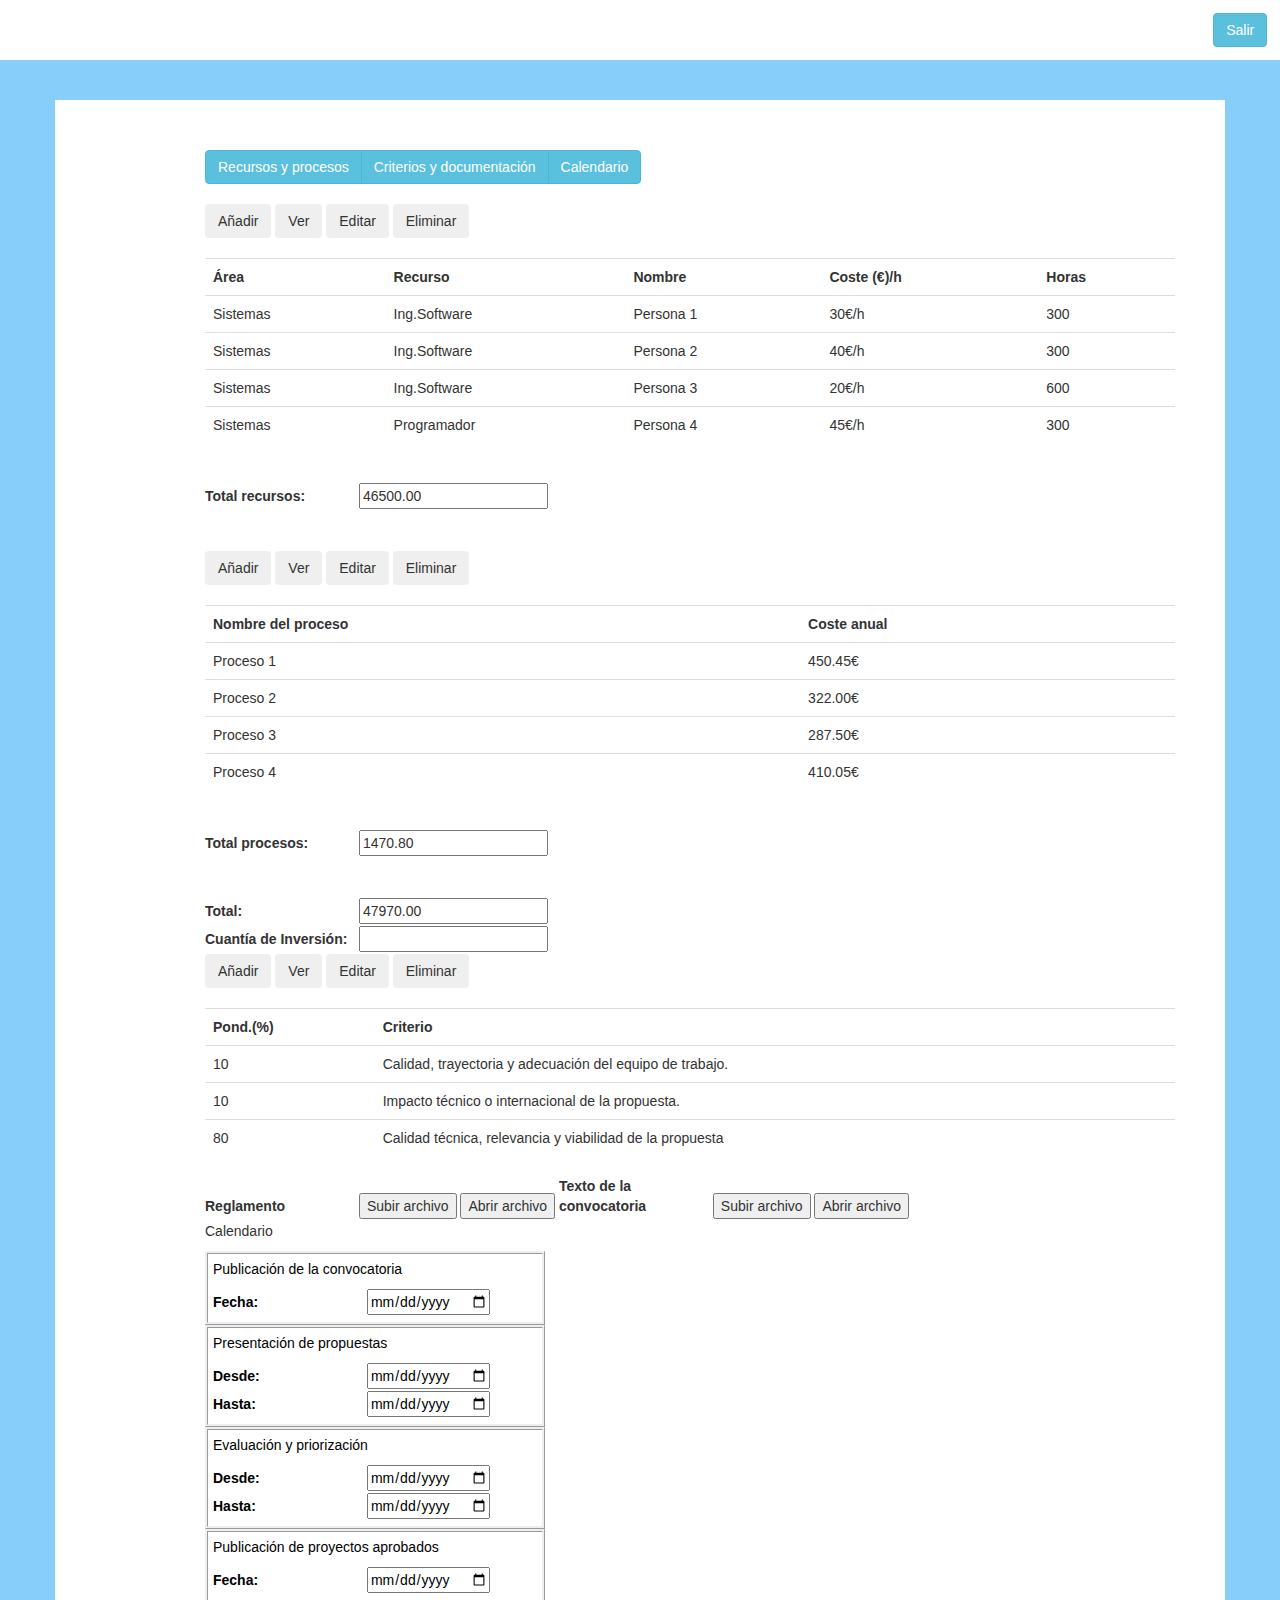
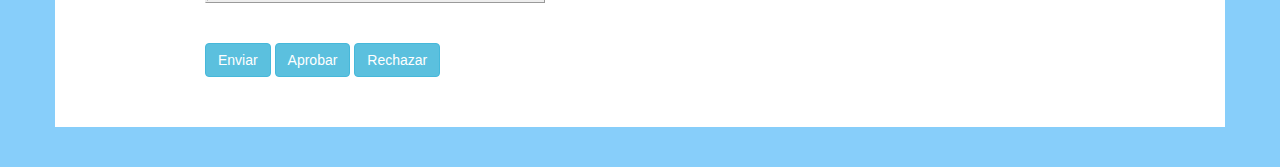
==== commit 61ac2bb3: "update fase1" ====
--- a/fase1.htm
+++ b/fase1.htm
@@ -171,7 +171,12 @@
                             </div>
                         </div>
                         <div id="doc_panel">
-
+                            <label for="doc_regl_button" name="doc_regl_button">Reglamento</label>
+                            <button id="doc_regl_button">Subir archivo</button>
+                            <button id="doc_regl_button_open">Abrir archivo</button>
+                            <label for="doc_conv_button">Texto de la convocatoria</label>
+                            <button id="doc_conv_button" name="doc_conv_button">Subir archivo</button>
+                            <button id="doc_conv_button_open">Abrir archivo</button>
                         </div>
                     </div>
                     <div id="cal_panel" class="config_calendar" style="width: 35%; ">
